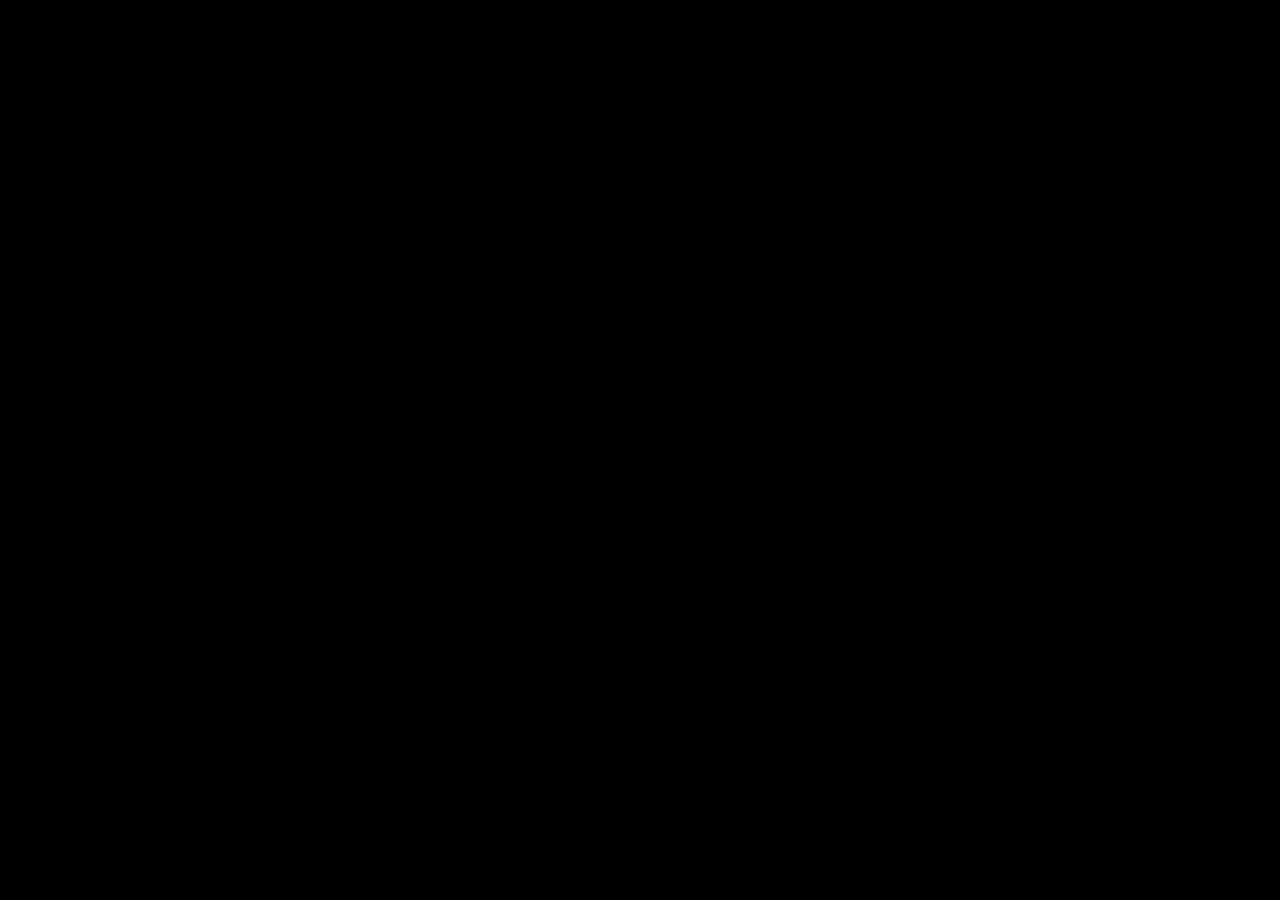
==== index.html @ 4d752ecc "Fixed httpfs url" ====
<!DOCTYPE html>
<html>
<head>
<script src="syscall.js" type="text/javascript"></script>
<script src="fs-core.js" type="text/javascript"></script>
<script src="fs-tmpfs.js" type="text/javascript"></script>
<script src="fs-httpfs.js" type="text/javascript"></script>
<script src="fs-procfs.js" type="text/javascript"></script>
<script src="terminal.js" type="text/javascript"></script>
<link rel="stylesheet" type="text/css" href="terminal.css">
<style>
body {
  margin: 0px;
  border: 0px;
  padding: 0px;
  
  overflow: hidden;
}
</style>
<script>
function init() {
  var stdin = syscall_pipe_create();
  var stdout = syscall_pipe_create();
  var stderr = syscall_pipe_create();
  terminal_attach(document.getElementById("vt1"), stdin, stdout, stderr);
  //shell_create(stdin, stdout, stderr);
  
  fs_mount("/", "tmpfs", {});
  fs_create("/test.txt"); var fd = fs_open("/test.txt"); syscall_fd_write(fd, "hello! this is a test.\n"); fs_close(fd);
  fs_create("/test"); var fd = fs_open("/test"); syscall_fd_write(fd, "function(args, stdin, stdout, stderr) { syscall_pipe_write(stdout, 'This is a test program.\\n'); }\n"); fs_close(fd);
  
  fs_mkdir("/bin");
  fs_create("/bin/pwd"); var fd = fs_open("/bin/pwd"); syscall_fd_write(fd, "function(args, stdin, stdout, stderr) {\n\
  syscall_pipe_write(stdout, ENV_CWD + '\\n');\n\
}\n"); fs_close(fd);
  fs_create("/bin/cat"); var fd = fs_open("/bin/cat"); syscall_fd_write(fd, "function(args, stdin, stdout, stderr) {\n\
  if(args.length < 2) { return; }\n\
  for(var i = 1; i < args.length; i++) {\n\
    var file = shell_process_relative(ENV_CWD, args[i]);\n\
    if(!fs_exists(file)) {\n\
      syscall_pipe_write(stderr, \"cat: \" + file + \": No such file or directory\\n\");\n\
    }\n\
    if(fs_isdir(file)) {\n\
      syscall_pipe_write(stderr, \"cat: \" + file + \": Is a directory\\n\");\n\
    }\n\
    var fd = fs_open(file);\n\
    if(fd != null) {\n\
      var data = syscall_fd_read(fd, syscall_fd_info(fd).size);\n\
      fs_close(fd);\n\
      syscall_pipe_write(stdout, data);\n\
    }\n\
  }\n\}\n"); fs_close(fd);
  fs_create("/bin/ls"); var fd = fs_open("/bin/ls"); syscall_fd_write(fd, "function(args, stdin, stdout, stderr) {\n\
  var target = ENV_CWD;\n\
  if(args.length == 2) {\n\
    target = shell_process_relative(ENV_CWD, args[1]);\n\
  }\n\
  if(fs_isdir(target)) {\n\
    var data = fs_ls(target);\n\
    if(data != null) {\n\
      data.sort();\n\
      for(var i = 0; i < data.length; i++) {\n\
        syscall_pipe_write(stdout, data[i] + '\\n');\n\
      }\n\
    }\n\
  } else {\n\
    syscall_pipe_write(stderr, \"ls: \" + target + \": Not a directory\\n\");\n\
  }\n}\n"); fs_close(fd); //FIXME - give "no such file or directory" if it doesn't exist and "not a directory" if it's not a directory (or iter thru and print args like actual ls does?
  fs_create("/bin/mkdir"); var fd = fs_open("/bin/mkdir"); syscall_fd_write(fd, "function(args, stdin, stdout, stderr) {\n\
  if(args.length == 2) {\n\
    var target = shell_process_relative(ENV_CWD, args[1]);\n\
    if(fs_exists(target)) {\n\
      syscall_pipe_write(stderr, \"mkdir: cannot create directory '\" + target + \"': File exists\\n\");\n\
      return;\n\
    }\n\
    if(fs_mkdir(target) != true) {\n\
      syscall_pipe_write(stderr, \"mkdir: cannot create directory '\" + target + \"': No such file or directory\\n\");\n\
    }\n\
  }\n}\n"); fs_close(fd); //TODO: false -> access denied/etc.?
  fs_create("/bin/mount"); var fd = fs_open("/bin/mount"); syscall_fd_write(fd, "function(args, stdin, stdout, stderr) {\n\
  if(args.length != 3 && args.length != 4) { return; }\n\
  \n\
  var target = shell_process_relative(ENV_CWD, args[1]);\n\
  if(!fs_exists(target)) { syscall_pipe_write(stderr, \"mount: mount point \" + target + \" does not exist\\n\"); return; }\n\
  if(!fs_isdir(target)) { syscall_pipe_write(stderr, \"mount: mount point \" + target + \" is not a directory\\n\"); return; }\n\
  \n\
  var type = args[2];\n\
  \n\
  var opts = {};\n\
  if(args.length >= 4) {\n\
    var props = args[3].trim().split(\",\");\n\
    for(var i = 0; i < props.length; i++) {\n\
      var idx = props[i].indexOf(\"=\");\n\
      if(idx != -1) { //TODO: value-less props\n\
        var key = props[i].substring(0, idx).trim();\n\
        var value = props[i].substring(idx + 1).trim();\n\
        if(key.length > 0 && value.length > 0) {\n\
          opts[key] = value;\n\
        }\n\
      }\n\
    }\n\
  }\n\
  \n\
  fs_mount(target, type, opts);\n\
}\n"); fs_close(fd); //TODO: options; already-mounted locations
  fs_create("/bin/umount"); var fd = fs_open("/bin/umount"); syscall_fd_write(fd, "function(args, stdin, stdout, stderr) {\n\
  if(args.length != 2) { return; }\n\
  \n\
  var target = shell_process_relative(ENV_CWD, args[1]);\n\
  //if(!fs_exists(target)) { syscall_pipe_write(stderr, \"umount: \" + target + \": No such file or directory\\n\"); return; }\n\
  \n\
  fs_umount(target);\n\
}\n"); fs_close(fd); //TODO: error messages
  fs_create("/bin/cp"); var fd = fs_open("/bin/cp"); syscall_fd_write(fd, "function(args, stdin, stdout, stderr) {\n\
  if(args.length != 3) { return; }\n\
  \n\
  var sFile = shell_process_relative(ENV_CWD, args[1]);\n\
  if(!fs_exists(sFile)) {\n\
    syscall_pipe_write(stderr, \"cp: \" + sFile + \": No such file or directory\\n\");\n\
    return;\n\
  }\n\
  if(fs_isdir(sFile)) {\n\
    syscall_pipe_write(stderr, \"cp: \" + sFile + \": Is a directory\\n\");\n\
    return;\n\
  }\n\
  \n\
  var tFile = shell_process_relative(ENV_CWD, args[2]);\n\
  if(fs_exists(tFile)) {\n\
    syscall_pipe_write(stderr, \"cp: \" + tFile + \": File exists\\n\");\n\
  }\n\
  \n\
  var sfd = fs_open(sFile);\n\
  fs_create(tFile);\n\
  var tfd = fs_open(tFile);\n\
  if(sfd != null && tfd != null) {\n\
    var data = syscall_fd_read(sfd, syscall_fd_info(sfd).size);\n\
    fs_close(sfd);\n\
    syscall_fd_write(tfd, data);\n\
    fs_close(tfd);\n\
  }\n\
}\n"); fs_close(fd);
  
  fs_mkdir("/usr"); fs_mkdir("/usr/bin");
  fs_create("/usr/bin/which"); var fd = fs_open("/usr/bin/which"); syscall_fd_write(fd, "function(args, stdin, stdout, stderr) {\n\
  if(args.length == 2) {\n\
    var file = args[1];\n\
    if(file.indexOf('/') == -1) {\n\
      for(var i = 0; i < ENV_PATH.length; i++) {\n\
        if(fs_exists(ENV_PATH[i] + '/' + file)) {\n\
          syscall_pipe_write(stdout, ENV_PATH[i] + '/' + file + '\\n');\n\
        }\n\
      }\n\
    } else {\n\
      for(var i = 0; i < ENV_PATH.length; i++) {\n\
        if(file.startsWith(ENV_PATH[i] + '/') && fs_exists(file)) {\n\
          syscall_pipe_write(stdout, file + '\\n');\n\
        }\n\
      }\n\
    }\n\
  }\n}\n"); fs_close(fd);
  fs_create("/usr/bin/touch"); var fd = fs_open("/usr/bin/touch"); syscall_fd_write(fd, "function(args, stdin, stdout, stderr) {\n\
  if(args.length == 2) {\n\
    var target = shell_process_relative(ENV_CWD, args[1]);\n\
    var res = fs_create(target);\n\
    if(res != null) { //succcess or exists\n\
      \n\
    } else {\n\
      syscall_pipe_write(stderr, \"touch: cannot touch '\" + target + \"': No such file or directory\\n\");\n\
    }\n\
  }\n\}\n"); fs_close(fd);
  //TODO: head, tail, cp, mv, rm, rmdir, echo
  
  fs_mkdir("/web");
  fs_mount("/web", "httpfs", {url: "/os/httpfs"});
  
  //copy shell to root fs
  var fd = fs_open("/web/shell.js"); var data = syscall_fd_read(fd, syscall_fd_info(fd).size); fs_close(fd);
  fs_create("/bin/shell"); var fd = fs_open("/bin/shell"); syscall_fd_write(fd, data); fs_close(fd);
  
  fs_mkdir("/proc");
  fs_mount("/proc", "procfs", {});
  
  syscall_run(["/bin/shell"], stdin, stdout, stderr);
}
document.addEventListener("DOMContentLoaded", init);
</script>
</head>
<body>
<div class="terminal" id="vt1"></div>
</body>
</html>
---- terminal.css ----
.terminal {
  background-color: black;
  color: white;
  font-family: monospace;
  font-size: 10pt;
  
  white-space: pre-wrap;
  overflow-y: auto;
  
  outline: none;
}
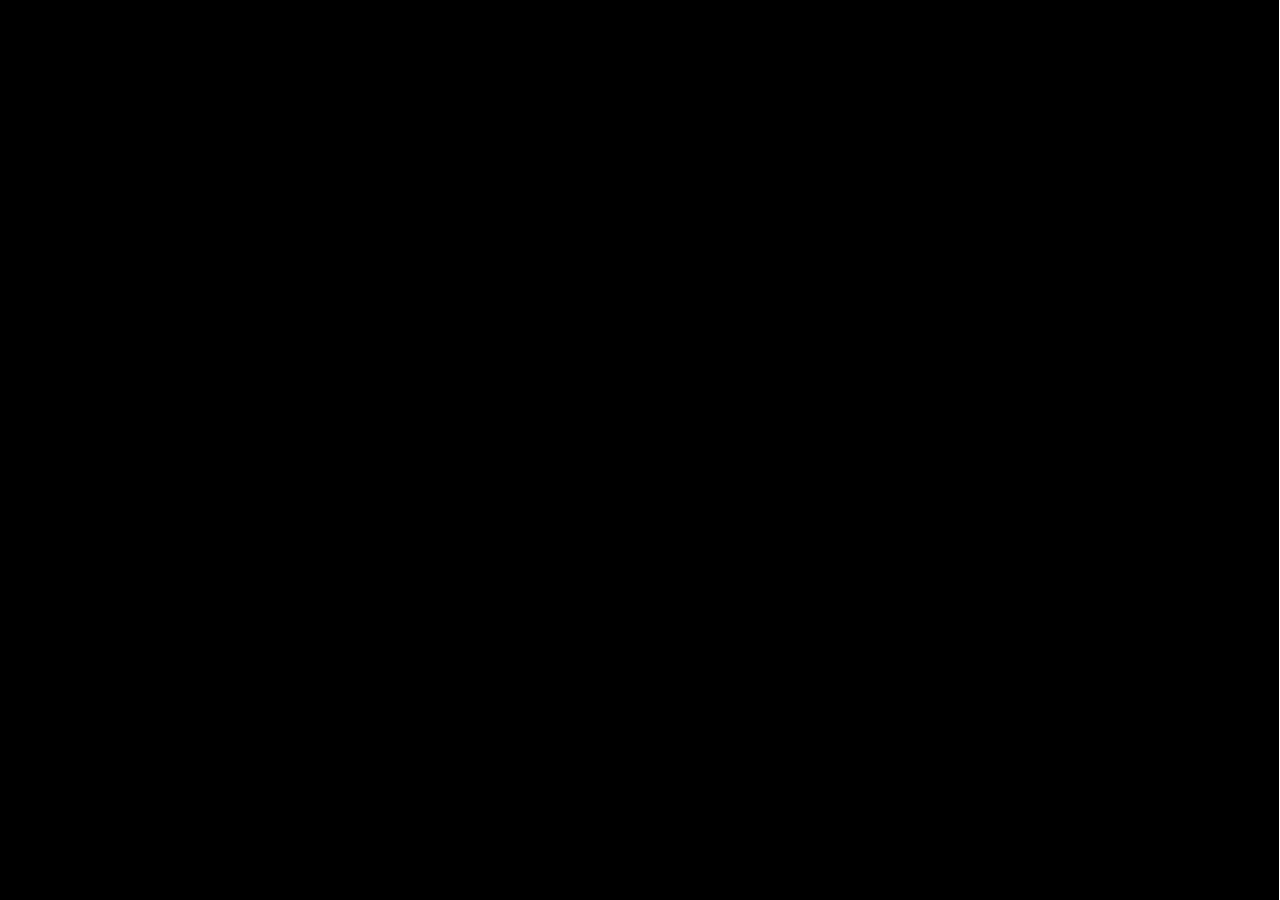
==== commit 6a7d7c89: "shrunk main terminal to 1/3" ====
--- a/index.html
+++ b/index.html
@@ -8,6 +8,8 @@
 <script src="fs-procfs.js" type="text/javascript"></script>
 <script src="terminal.js" type="text/javascript"></script>
 <link rel="stylesheet" type="text/css" href="terminal.css">
+<script src="gfx.js" type="text/javascript"></script>
+<link rel="stylesheet" type="text/css" href="gfx.css">
 <style>
 body {
   margin: 0px;
@@ -15,6 +17,8 @@
   padding: 0px;
   
   overflow: hidden;
+  
+  font-size: 0px; /* remove space at bottom of page */
 }
 </style>
 <script>
@@ -23,11 +27,21 @@
   var stdout = syscall_pipe_create();
   var stderr = syscall_pipe_create();
   terminal_attach(document.getElementById("vt1"), stdin, stdout, stderr);
+  document.getElementById("vt1").style.width = Math.floor(window.innerWidth / 3).toString() + "px";
+  document.getElementById("vt1").style.display = "inline-block";
   //shell_create(stdin, stdout, stderr);
   
+  var gfx_id = gfx_create(document.getElementById("gfx"), Math.floor(window.innerWidth * (2/3)), window.innerHeight);
+  
+  //syscall_pipe_write(stderr, "loading root fs...");
+  //force redraw
+  //document.body.style.display = "none";
+  //document.body.style.display = "block";
+  
   fs_mount("/", "tmpfs", {});
-  fs_create("/test.txt"); var fd = fs_open("/test.txt"); syscall_fd_write(fd, "hello! this is a test.\n"); fs_close(fd);
-  fs_create("/test"); var fd = fs_open("/test"); syscall_fd_write(fd, "function(args, stdin, stdout, stderr) { syscall_pipe_write(stdout, 'This is a test program.\\n'); }\n"); fs_close(fd);
+  fs_mkdir("/home");
+  fs_create("/home/test.txt"); var fd = fs_open("/home/test.txt"); syscall_fd_write(fd, "hello! this is a test.\n"); fs_close(fd);
+  fs_create("/home/test"); var fd = fs_open("/home/test"); syscall_fd_write(fd, "function(args, stdin, stdout, stderr) { syscall_pipe_write(stdout, 'This is a test program.\\n'); }\n"); fs_close(fd);
   
   fs_mkdir("/bin");
   fs_create("/bin/pwd"); var fd = fs_open("/bin/pwd"); syscall_fd_write(fd, "function(args, stdin, stdout, stderr) {\n\
@@ -39,9 +53,11 @@
     var file = shell_process_relative(ENV_CWD, args[i]);\n\
     if(!fs_exists(file)) {\n\
       syscall_pipe_write(stderr, \"cat: \" + file + \": No such file or directory\\n\");\n\
+      continue;\n\
     }\n\
     if(fs_isdir(file)) {\n\
       syscall_pipe_write(stderr, \"cat: \" + file + \": Is a directory\\n\");\n\
+      continue;\n\
     }\n\
     var fd = fs_open(file);\n\
     if(fd != null) {\n\
@@ -139,6 +155,28 @@
     fs_close(tfd);\n\
   }\n\
 }\n"); fs_close(fd);
+  fs_create("/bin/rm"); var fd = fs_open("/bin/rm"); syscall_fd_write(fd, "function(args, stdin, stdout, stderr) {\n\
+  if(args.length == 2) {\n\
+    var target = shell_process_relative(ENV_CWD, args[1]);\n\
+    if(!fs_exists(target)) {\n\
+      syscall_pipe_write(stderr, \"rm: cannot remove '\" + target + \"': No such file or directory\\n\");\n\
+      return;\n\
+    }\n\
+    if(fs_remove(target) != true) {\n\
+      syscall_pipe_write(stderr, \"rm: cannot remove '\" + target + \"': Access denied\\n\");\n\
+    }\n\
+  }\n}\n"); fs_close(fd); //TODO: better error messages; iterate thru all args
+  fs_create("/bin/rmdir"); var fd = fs_open("/bin/rmdir"); syscall_fd_write(fd, "function(args, stdin, stdout, stderr) {\n\
+  if(args.length == 2) {\n\
+    var target = shell_process_relative(ENV_CWD, args[1]);\n\
+    if(!fs_exists(target)) {\n\
+      syscall_pipe_write(stderr, \"rmdir: failed to remove '\" + target + \"': No such file or directory\\n\");\n\
+      return;\n\
+    }\n\
+    if(fs_rmdir(target) != true) {\n\
+      syscall_pipe_write(stderr, \"rmdir: failed to remove '\" + target + \"': Access denied\\n\");\n\
+    }\n\
+  }\n}\n"); fs_close(fd); //TODO: better error messages; iterate thru all args
   
   fs_mkdir("/usr"); fs_mkdir("/usr/bin");
   fs_create("/usr/bin/which"); var fd = fs_open("/usr/bin/which"); syscall_fd_write(fd, "function(args, stdin, stdout, stderr) {\n\
@@ -168,24 +206,34 @@
       syscall_pipe_write(stderr, \"touch: cannot touch '\" + target + \"': No such file or directory\\n\");\n\
     }\n\
   }\n\}\n"); fs_close(fd);
-  //TODO: head, tail, cp, mv, rm, rmdir, echo
+  //TODO: head, tail, mv, echo, more, less (?)
   
   fs_mkdir("/web");
   fs_mount("/web", "httpfs", {url: "/os/httpfs"});
   
-  //copy shell to root fs
-  var fd = fs_open("/web/shell.js"); var data = syscall_fd_read(fd, syscall_fd_info(fd).size); fs_close(fd);
-  fs_create("/bin/shell"); var fd = fs_open("/bin/shell"); syscall_fd_write(fd, data); fs_close(fd);
+  fs_mkdir("/lib");
+  fs_mkdir("/usr/lib");
+  
+  syscall_run(["/bin/cp", "/web/shell.js", "/bin/shell"], null, null, null); //copy shell to root fs
+  syscall_run(["/bin/cp", "/web/libwm.js", "/usr/lib/libwm"], null, null, null); //copy libwm to root fs
+  syscall_run(["/bin/cp", "/web/wm.js", "/usr/bin/wm"], null, null, null); //copy wm to root fs
+  syscall_run(["/bin/cp", "/web/term.js", "/usr/bin/term"], null, null, null); //copy term to root fs
   
   fs_mkdir("/proc");
   fs_mount("/proc", "procfs", {});
   
+  //syscall_pipe_write(stderr, "done\n");
+  
+  ENV_CWD = "/home";
   syscall_run(["/bin/shell"], stdin, stdout, stderr);
+  syscall_run(["/usr/bin/wm"], stdin, stdout, stderr);
+  syscall_run(["/usr/bin/term"], stdin, stdout, stderr);
 }
 document.addEventListener("DOMContentLoaded", init);
 </script>
 </head>
-<body>
-<div class="terminal" id="vt1"></div>
-</body>
-</html>
+<body><!--
+--><div class="terminal" id="vt1"></div><!--
+--><canvas class="gfx" id="gfx"></canvas><!--
+--></body><!--
+--></html>
--- a/gfx.css
+++ b/gfx.css
@@ -0,0 +1,9 @@
+.gfx {
+  background-color: white;
+  
+  margin: 0px;
+  border: 0px;
+  padding: 0px;
+  
+  outline: none;
+}
